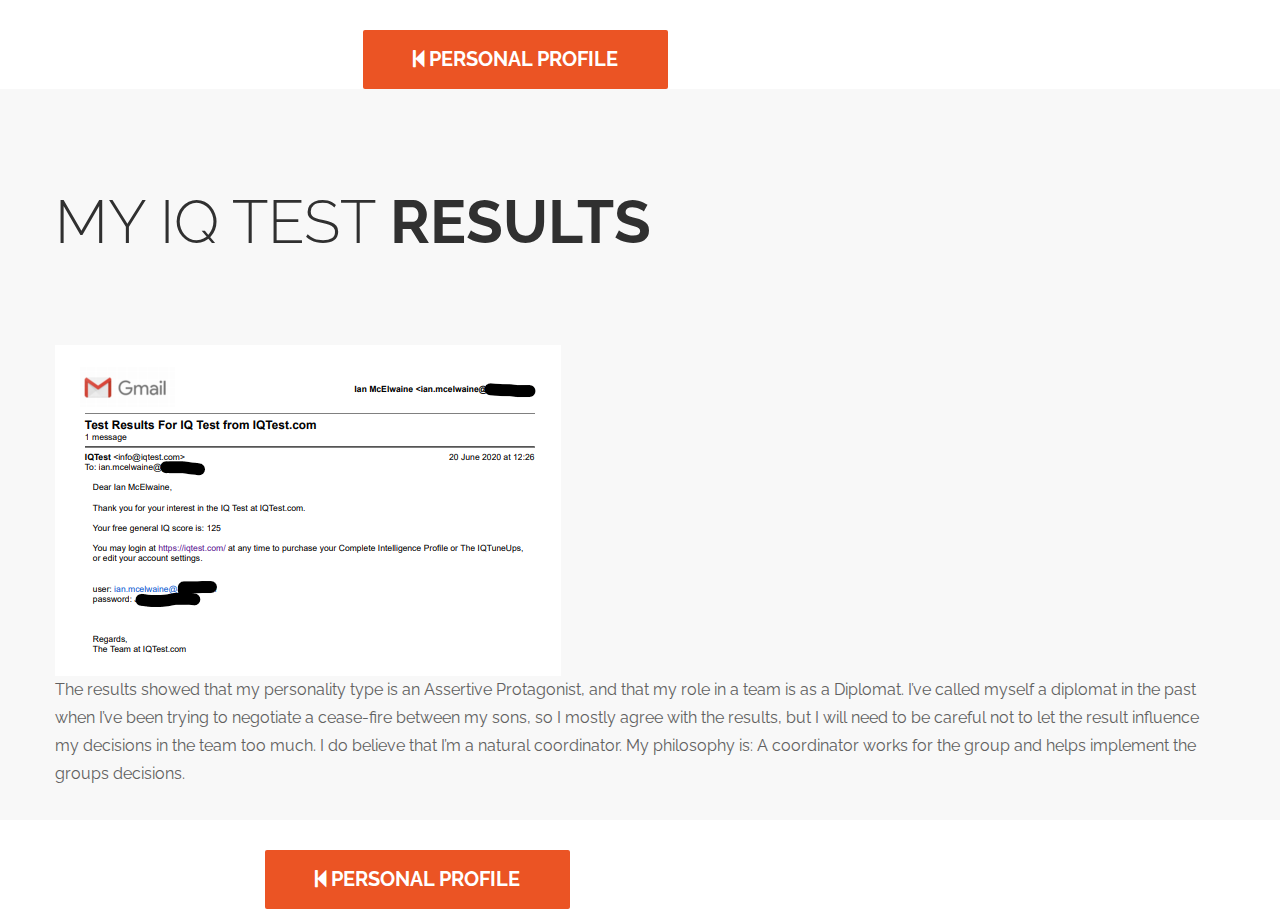
==== iqtest.html @ 3a8f442f "Copy files from jove2001.github.io" ====
<!DOCTYPE html>
<html lang="en">

<head>
    <link rel="icon" type="image/png" href="images/IM.png" sizes="16x16">
    <meta charset="utf-8">
	<meta http-equiv="X-UA-Compatible" content="IE=Edge">
	<meta name="viewport" content="width=device-width, initial-scale=1">
	<meta name="keywords" content="">
	<meta name="description" content="The personal website of Ian McElwaine">
    <meta property="og:image" content="images/about-bg.jpg">
	<!-- SITE TITLE -->
	<title>IQ Test Results</title>

	<!-- STYLESHEETS -->
	<link rel="stylesheet" href="css/bootstrap.min.css">
	<link rel="stylesheet" href="css/font-awesome.min.css">
	<link rel="stylesheet" href="css/templatemo-style.css">
	<link href='//fonts.googleapis.com/css?family=Raleway:400,300,600,700' rel='stylesheet' type='text/css'>
        

<!-- START HOME -->    
		<div class="container">
			<div class="row">
				<div class="col-md-3 col-sm-2"></div>
				<div class="col-md-8 col-sm-10">
                    <a href="index.html#profile" class="btn btn-default tm-view-more-btn"><i class="fa fa-step-backward"></i> PERSONAL PROFILE</a>
                </div>
            </div>
		</div>
    
<!-- END HOME -->        
</head>

    <body>
<!-- START IQ TEST RESULTS -->

    <section id="results" class="tm-project">
		<div class="container">
			<div class="row">
				<div class="col-md-offset-0 col-md-0 col-sm-offset-0 col-sm-0">
			     
                    <h2 class="title">My IQ Test<strong> Results</strong></h2>						
				    	<div class="title">
                        </div>
                    <p><img src="images/iqtest.png" alt="IQTestResults"> <br>
                        The results showed that my personality type is an Assertive Protagonist, and that my role in a team is as a Diplomat. I’ve called myself a diplomat in the past when I’ve been trying to negotiate a cease-fire between my sons, so I mostly agree with the results, but I will need to be careful not to let the result influence my decisions in the team too much. I do believe that I’m a natural coordinator. My philosophy is: A coordinator works for the group and helps implement the groups decisions.</p>
                <br>
                  
                    </div> 
                </div>
        </div>
    </section>     
    </body>
    
    <div class="container">
			<div class="row">
				<div class="col-md-2 col-sm-1"></div>
				<div class="col-md-8 col-sm-10">
                 <a href="index.html#profile" class="btn btn-default tm-view-more-btn"><i class="fa fa-step-backward"></i> PERSONAL PROFILE</a>  
                </div>
            </div>
    </div>
</html>
---- css/templatemo-style.css ----
/*

Ultra Profile

https://templatemo.com/tm-464-ultra-profile

*/

body {
  background: #ffffff;
  font-family: 'Raleway', sans-serif;
  font-size: 16px;
  color: #606060;
  position: relative;
}
html, body {
  width: 100%;
  overflow-x: hidden;
}
h1,h2,h3 { font-weight: 300; }
p { line-height: 28px; }
hr {
  border-color: #f2f2f2;
  width: 100px;
  margin-bottom: 40px;
}
.title {
  color: #303030;
  font-size: 60px;
  padding-bottom: 40px;
  text-transform: uppercase;
}

/* START NAVIGATION */
.sticky-navigation { opacity: 0; }
.navbar-default {
  background: #fff;
  border: none;
  -webkit-box-shadow: 0 2px 8px 0 rgba(50, 50, 50, 0.08);
          box-shadow: 0 2px 8px 0 rgba(50, 50, 50, 0.08);
  margin: 0;
  padding: 0;
}
.navbar-default .navbar-brand {
  color: #212227;
  font-weight: bold;
  font-size: 30px;
  line-height: 45px;
  padding: 10px 0 0 12px;
}
.navbar-default .navbar-nav li a {
  color: #202020;
  font-size: 13px;
  font-weight: bold;
  line-height: 45px;
  letter-spacing: 1px;
}
.navbar-default .navbar-nav li a:hover { color: #eb5424; }
.navbar-default .navbar-nav > li > a:hover,
.navbar-default .navbar-nav > li > a:focus {
  color: #eb5424;
  background-color: transparent;
}
.navbar-default .navbar-nav > .active > a,
.navbar-default .navbar-nav > .active > a:hover,
.navbar-default .navbar-nav > .active > a:focus {
  color: #eb5424;
  background-color: transparent;
}
.navbar-default .navbar-toggle {
  border: none;
  padding-top: 10px;
}
.navbar-default .navbar-toggle .icon-bar {
  background: #eb5424;
  border-color: transparent;
}
.navbar-default .navbar-toggle:hover,
.navbar-default .navbar-toggle:focus { background-color: transparent }
/* END NAVIGATION */

/* START HOME */
.templatemo-home {
  background: url('../images/home-bg.jpg');
  background-size: cover;
  background-attachment: fixed;
  background-position: center center;
  color: #5f5f5f;
  display: -webkit-box;
  display: -webkit-flex;
  display: -ms-flexbox;
  display: flex;
  -webkit-box-align: center;
  -webkit-align-items: center;
      -ms-flex-align: center;
          align-items: center;
  text-align: center;  
  height: 100vh;
}
.tm-home-title,
 .tm-home-subtitle {
  text-transform: uppercase;
 }
.tm-home-title { font-size: 60px; }
.tm-home-subtitle {
  color: #eb5424;
  font-weight: bold;
  padding-bottom: 40px;
  letter-spacing: 2px;
}
.tm-view-more-btn {
  background: #eb5424;
  color: #ffffff;
  border: none;
  border-radius: 2px;
  font-size: 20px;
  font-weight: 700;
  margin-top: 30px;
  padding: 15px 50px;
  -webkit-transition: all 0.6s ease-in;
          transition: all 0.6s ease-in;
}
.tm-view-more-btn:hover {
  background: #ffffff;
  color: #eb5424;
}
/* END HOME */

/* START PROFILE */
.tm-padding-top-bottom-100 {
  padding-top: 100px;
  padding-bottom: 100px;
}
.tm-profile-h3 {
  color: #eb5424;
  font-size: 20px;
  font-weight: bold;
  letter-spacing: 1px;
  padding-bottom: 10px;
}
.profile-wrapper {
  border: 1px solid #666;
  border-radius: 2px;
  text-align: center;
  padding: 80px 40px 80px 40px;
  -webkit-transition: all 0.6s ease-in;
          transition: all 0.6s ease-in;
}
.profile-wrapper:hover { border-color: #eb5424; }
.profile-wrapper .fa {
  color: #888888;
  font-size: 60px;
  padding-bottom: 40px;
}
/* END PROFILE */

/* START JOB */
.tm-job {
  background: url('../images/about-bg1.jpg');
  background-size: cover;
  background-attachment: fixed;
  background-position: center center;
  padding-top: 60px;
  padding-bottom: 100px;
}
/* END JOB */

/* START RMIT */

.tm-rmit {
  background: url('../images/about-bg3.png');
  background-size: cover;
  background-attachment: fixed;
  background-position: center center;
  padding-top: 60px;
  padding-bottom: 100px;
}
/* END RMIT */

/* START PROJECT */

.tm-project {
  background: #f8f8f8;
  padding-top: 80px;
}
/* END PROJECT */

/* START REFERENCES */

.tm-references {
 background: url('../images/home-bg.jpg');
  background-size: cover;
  background-attachment: fixed;
  background-position: center center;
  padding-top: 60px;
  padding-bottom: 100px;
}
/* END REFERENCES */

/* START PORTFOLIO */
.tm-portfolio {
  background: #f8f8f8;
  padding-top: 80px;
}
.tm-portfolio .container {
  width: 100%;
  padding: 0;
  margin: 0;
}
.tm-portfolio .col-md-3,
 .tm-portfolio .col-sm-3 {
  padding: 0;
  margin: 0;
}
.tm-portfolio-title {
  text-align: center;
  text-transform: uppercase;
}
.portfolio-item-title {
  font-weight: bold;
  margin-top: 10px;
  text-transform: uppercase;
}
.portfolio-thumb {
  overflow: hidden;
  margin: 0;
  position: relative;
}
.portfolio-overlay {
  display: -webkit-box;
  display: -webkit-flex;
  display: -ms-flexbox;
  display: flex;
  -webkit-box-orient: vertical;
  -webkit-box-direction: normal;
  -webkit-flex-direction: column;
      -ms-flex-direction: column;
          flex-direction: column;
  -webkit-box-pack: center;
  -webkit-justify-content: center;
      -ms-flex-pack: center;
          justify-content: center;
  background: #eb5424;
  color: #ffffff;
  top: 0;
  right: 0;
  left: 0;
  bottom: 0;
  width: 100%;
  height: 100%;  
  padding: 0 40px;
  text-align: center;
  position: absolute;
  opacity: 0;
  transition: all 0.4s ease-in-out;
  -webkit-transition: all 0.4s ease-in-out;
  -moz-transition: all 0.4s ease-in-out;
  -ms-transition: all 0.4s ease-in-out;
}
.portfolio-thumb:hover .portfolio-overlay {
  opacity: 0.8;  
  -webkit-transform: scale(1.0);
  -ms-transform: scale(1.0);
  transform: scale(1.0);
}
.portfolio-overlay .fa {
  border: 1px solid #666;
  border-radius: 0;
  color: #666;
  width: 40px;
  height: 40px;
  line-height: 40px;
  text-align: center;
  text-decoration: none;
  margin-right: 6px;
  margin-bottom: 10px;
}

/* FILTER CSS */
.filter-wrapper {
  width: 100%;
  margin: 0 0 24px 0;
  overflow: hidden;
  text-align: center;
}
.filter-wrapper li {
  display: inline-block;
  margin: 4px;
}
.filter-wrapper li a {
  color: #999999;
  padding: 8px 17px;
  display: block;
  text-decoration: none;
  transition: all 0.4s ease-in-out;
  -webkit-transition: all 0.4s ease-in-out;
  -moz-transition: all 0.4s ease-in-out;
  -ms-transition: all 0.4s ease-in-out;
}
.filter-wrapper li a:focus,
 .filter-wrapper li a:hover,
 .filter-wrapper li a.selected {
  background: #eb5424;
  border-color: transparent;
  color: #ffffff;
}

/* ISOTOPE BOX CSS */
.iso-box-section { width: 100%; }
.iso-box-wrapper {
  width: 100%;
  padding: 0;
  clear: both;
  position: relative;
}
.iso-box {
  position: relative;
  min-height: 50px;
  float: left;
  overflow: hidden;
  margin-bottom: 20px;
}
.iso-box > a {
  display: block;
  width: 100%;
  height: 100%;
  overflow: hidden;
}
.iso-box > a {
  display: block;
  width: 100%;
  height: 100%;
  overflow: hidden;
}
.fluid-img {
  width: 100%;
  display: block;
  height: auto;
}
/* END PORTFOLIO */

/* START RESUME */
.tm-red-text { color: #eb5424; }
.tm-info-label {
  font-weight: bold;
  display: inline-block;
  width: 90px;
}
.tm-progress {
  background: #fff;
  border-radius: 2px;
  height: 4px;
}
.progress-bar-danger { background: #eb5424; }
.tm-progress-label {
  font-size: 12px;
  font-weight: bold;
  padding-top: 10px;
  text-transform: uppercase;
}
.progress-percent-small {
  display: block;
  float: right;
  padding-right: 80px;
}
/* END RESUME */

/* START ABOUT */
.tm-about {
  background: url('../images/about-bg.jpg');
  background-size: cover;
  background-attachment: fixed;
  background-position: center center;
  padding-top: 60px;
  padding-bottom: 100px;
}
/* END ABOUT */

/* START SOCIAL */
.tm-social {
  text-transform: uppercase;
}
.tm-social .container {
  width: 100%;
  padding: 0;
  margin: 0;
}
.tm-social .col-md-4 {
  padding: 0;
  margin: 0;
}
.facebook:hover,
.twitter:hover,
.pinterest:hover {
  background: #202020;
}
.facebook { background: #3b5998 ; }
.twitter { background: #24292e ; }
.pinterest { background: #3f729b ; }
.media {
  padding: 80px 40px 80px 40px;
  -webkit-transition: all 0.6s ease-in;
          transition: all 0.6s ease-in;
}
.tm-social a {
  color: #ffffff;
  display: inline-block;
  text-decoration: none;
}
.tm-social .media .fa {
  background: #ffffff;
  border-radius: 2px;
  color: #707070;
  font-size: 30px;
  width: 60px;
  height: 60px;
  line-height: 60px;
  text-align: center;
  margin-right: 20px;
}
.tm-social-title {
  font-family: 'Raleway', sans-serif;
  font-weight: bold;
}
/* END SOCIAL */

/* START CONTACT */
.tm-contact {
  text-align: center;
  padding-top: 80px;
  padding-bottom: 40px;
}
.form-control {
  background: transparent;
  border: 1px solid #666;
  border-radius: 2px;
  -webkit-box-shadow: none;
          box-shadow: none;
  margin-bottom: 10px;
  -webkit-transition: all 0.6s ease-in;
          transition: all 0.6s ease-in;
}
.form-control:focus,
 .form-control:hover {
  background: #202020;
  color: #ffffff;
}
input { height: 50px; }
.tm-contact p { padding-top: 40px; }
/* END CONTACT */

@media screen and (max-device-width: 1024px){
  .templatemo-home {
    background-attachment: scroll;
  }
}

/* START MEDIA 980 */
@media screen and (max-width:980px){
  .portfolio-overlay  { padding-top: 10px; }
}
/* END MEDIA 980 */

@media screen and (max-width: 767px) {
  .tm-home-title { font-size: 40px; }
}

/* START MEDIA 360 */
@media screen and (max-width:360px){
  .navbar-default .navbar-brand {  padding-top: 2px; }
}
/* END MEDIA 360 */
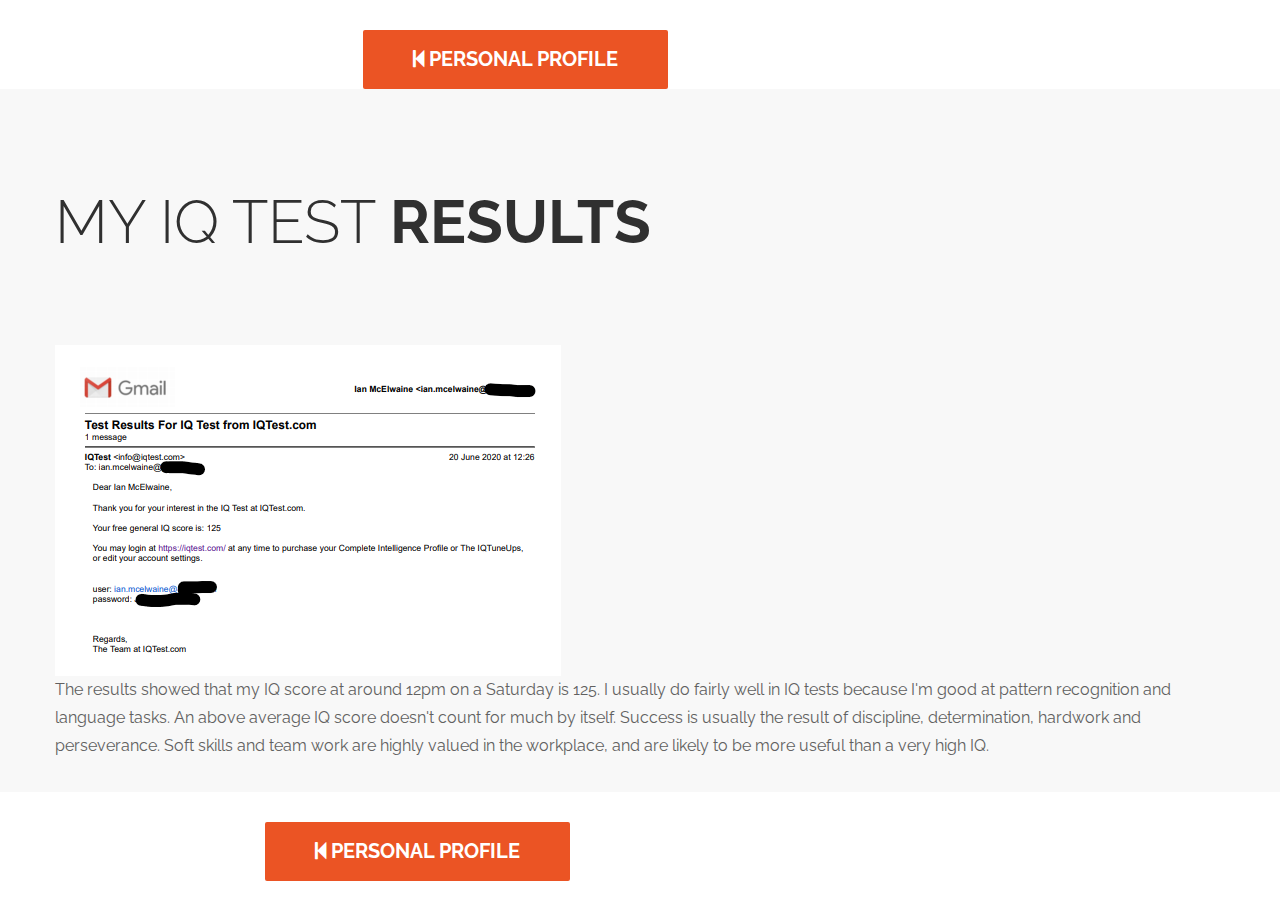
==== commit 13a087ec: "Update iqtest.html" ====
--- a/iqtest.html
+++ b/iqtest.html
@@ -44,7 +44,7 @@
 				    	<div class="title">
                         </div>
                     <p><img src="images/iqtest.png" alt="IQTestResults"> <br>
-                        The results showed that my personality type is an Assertive Protagonist, and that my role in a team is as a Diplomat. I’ve called myself a diplomat in the past when I’ve been trying to negotiate a cease-fire between my sons, so I mostly agree with the results, but I will need to be careful not to let the result influence my decisions in the team too much. I do believe that I’m a natural coordinator. My philosophy is: A coordinator works for the group and helps implement the groups decisions.</p>
+                        The results showed that my IQ score at around 12pm on a Saturday is 125. I usually do fairly well in IQ tests because I'm good at pattern recognition and language tasks. An above average IQ score doesn't count for much by itself. Success is usually the result of discipline, determination, hardwork and perseverance. Soft skills and team work are highly valued in the workplace, and are likely to be more useful than a very high IQ.</p>
                 <br>
                   
                     </div> 
